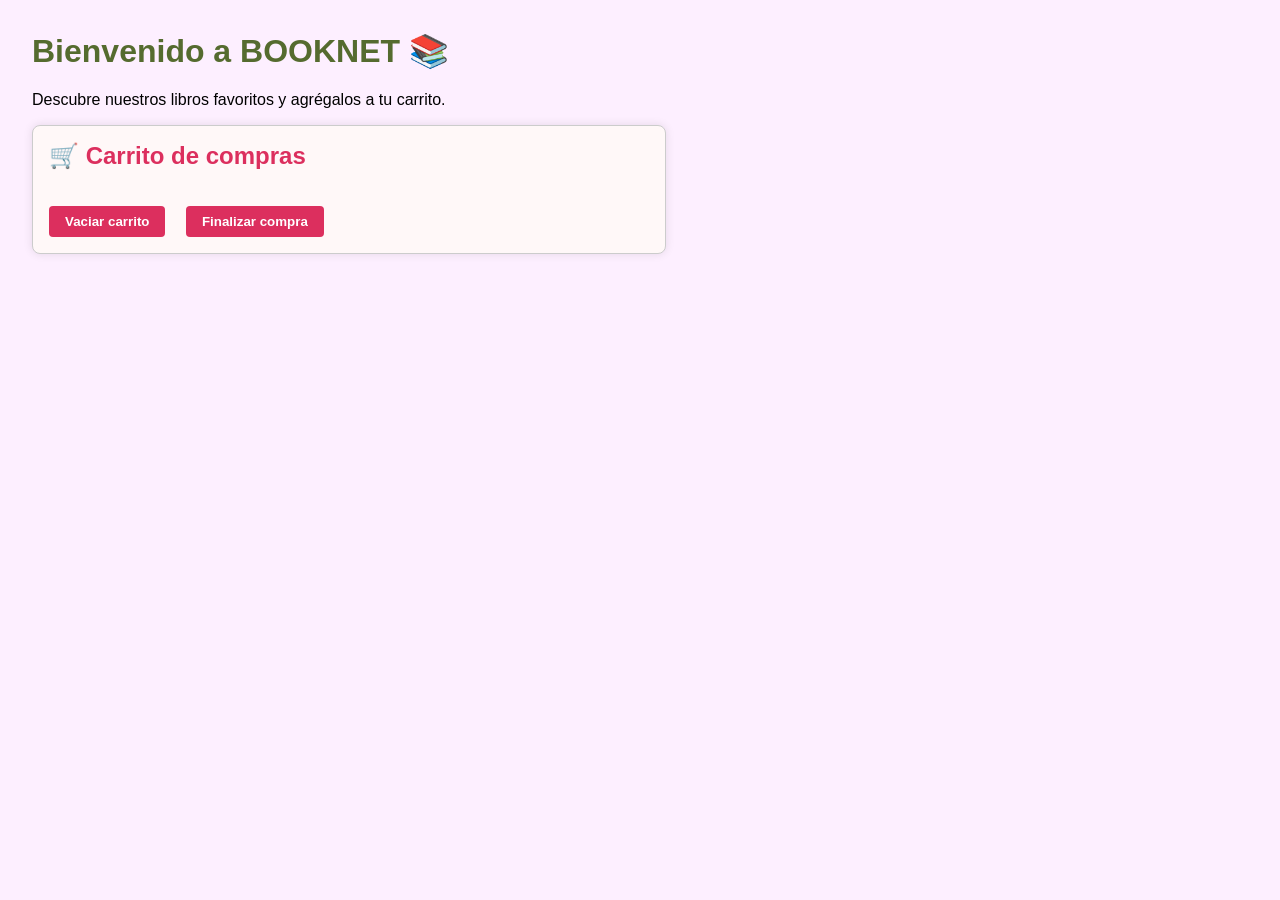
==== carrito.html @ 509a95ee "Add files via upload" ====
<html lang="es">
<head>
  <meta charset="UTF-8">
  <meta name="viewport" content="width=device-width, initial-scale=1.0">
  <title>BOOKNET - Página principal</title>
  <style>
    body {
      background-color: #fdefff;
      font-family: Arial, sans-serif;
      margin: 0;
      padding: 2rem;
    }

    h1 {
      color: #556b2f;
    }

    #carrito-contenido {
      background-color: #fff8f8;
      border: 1px solid #ccc;
      border-radius: 8px;
      padding: 1rem;
      max-width: 600px;
      box-shadow: 0 0 10px rgba(0, 0, 0, 0.1);
    }

    #carrito-contenido h2 {
      color: #dc2f5e;
      margin-top: 0;
    }

    #lista-carrito li {
      padding: 0.5rem 0;
      border-bottom: 1px solid #eee;
      color: #333;
    }

    #vaciar-carrito, #finalizar-compra {
      margin-top: 1rem;
      padding: 0.5rem 1rem;
      background-color: #dc2f5e;
      color: white;
      border: none;
      border-radius: 4px;
      cursor: pointer;
      font-weight: bold;
      margin-right: 1rem;
    }

    #vaciar-carrito:hover, #finalizar-compra:hover {
      background-color: #c22e50;
    }
  </style>
</head>
<body>
  <h1>Bienvenido a BOOKNET 📚</h1>
  <p>Descubre nuestros libros favoritos y agrégalos a tu carrito.</p>

  <div id="carrito-contenido">
    <h2>🛒 Carrito de compras</h2>
    <ul id="lista-carrito"></ul>
    <button id="vaciar-carrito" onclick="vaciarCarrito()">Vaciar carrito</button>
    <button id="finalizar-compra" onclick="window.location.href='crear-cuenta.html'">Finalizar compra</button>
  </div>

  <script>
    function mostrarCarrito() {
      const carrito = JSON.parse(localStorage.getItem("carrito")) || [];
      const lista = document.getElementById("lista-carrito");
      lista.innerHTML = "";

      if (carrito.length === 0) {
        const vacio = document.createElement("li");
        vacio.textContent = "El carrito está vacío.";
        lista.appendChild(vacio);
        return;
      }

      carrito.forEach((producto) => {
        const item = document.createElement("li");
        item.textContent = ${producto.nombre} - $${producto.precio.toFixed(2)} MXN;
        lista.appendChild(item);
      });
    }

    function vaciarCarrito() {
      localStorage.removeItem("carrito");
      mostrarCarrito();
    }

    window.onload = mostrarCarrito;
  </script>
</body>
</html>
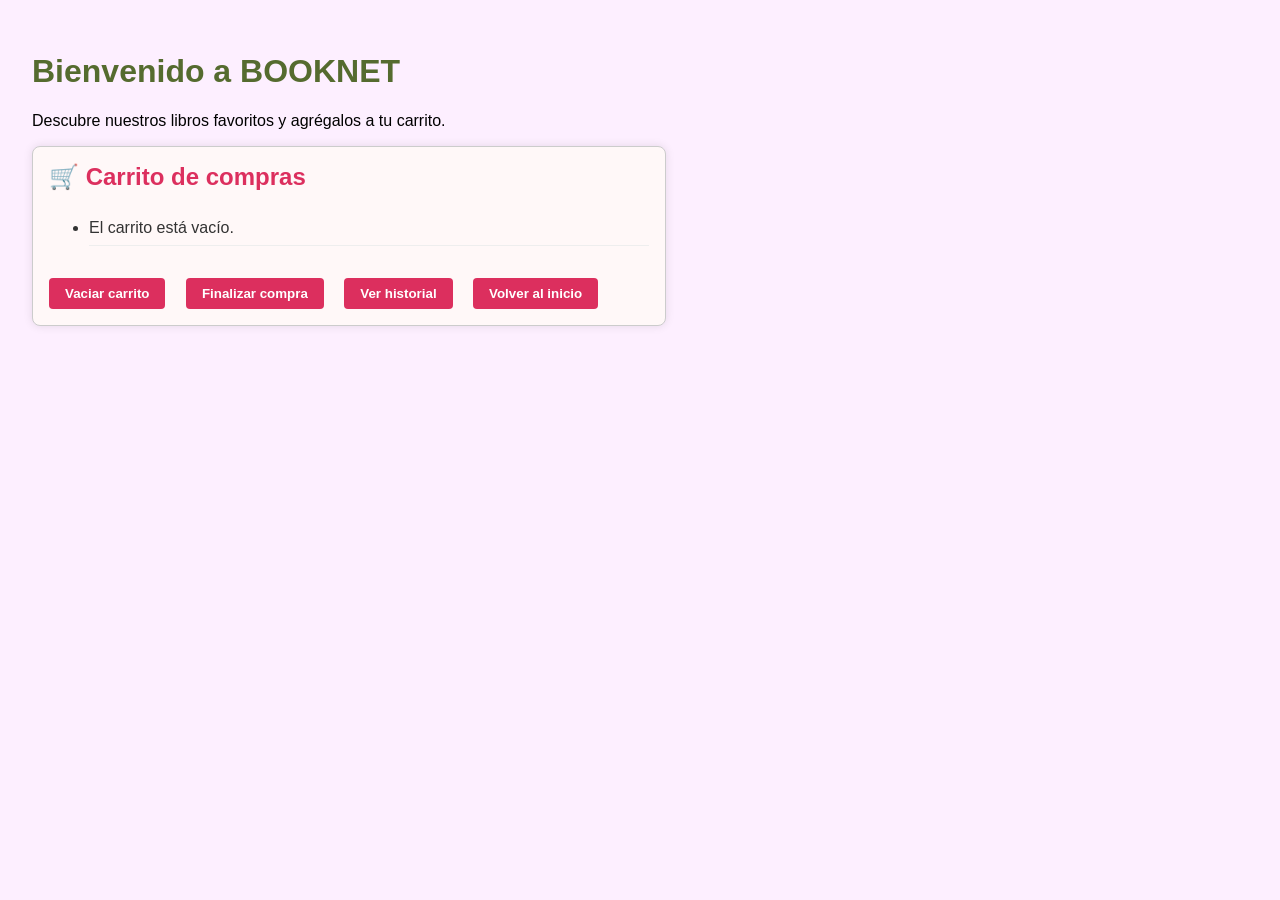
==== commit a8e742ec: "Add files via upload" ====
--- a/carrito.html
+++ b/carrito.html
@@ -1,3 +1,4 @@
+<!DOCTYPE html>
 <html lang="es">
 <head>
   <meta charset="UTF-8">
@@ -35,7 +36,7 @@
       color: #333;
     }
 
-    #vaciar-carrito, #finalizar-compra {
+    #vaciar-carrito, #finalizar-compra, #ver-historial, #volver-inicio {
       margin-top: 1rem;
       padding: 0.5rem 1rem;
       background-color: #dc2f5e;
@@ -47,20 +48,29 @@
       margin-right: 1rem;
     }
 
-    #vaciar-carrito:hover, #finalizar-compra:hover {
+    #vaciar-carrito:hover, #finalizar-compra:hover, #ver-historial:hover, #volver-inicio:hover {
       background-color: #c22e50;
+    }
+
+    #saludo-usuario {
+      font-weight: bold;
+      color: #556b2f;
+      margin-bottom: 1rem;
     }
   </style>
 </head>
 <body>
-  <h1>Bienvenido a BOOKNET 📚</h1>
+  <div id="saludo-usuario"></div>
+  <h1>Bienvenido a BOOKNET </h1>
   <p>Descubre nuestros libros favoritos y agrégalos a tu carrito.</p>
 
   <div id="carrito-contenido">
     <h2>🛒 Carrito de compras</h2>
     <ul id="lista-carrito"></ul>
     <button id="vaciar-carrito" onclick="vaciarCarrito()">Vaciar carrito</button>
-    <button id="finalizar-compra" onclick="window.location.href='crear-cuenta.html'">Finalizar compra</button>
+    <button id="finalizar-compra" onclick="finalizarCompra()">Finalizar compra</button>
+    <button id="ver-historial" onclick="window.location.href='hisotrialdepedidos.html'">Ver historial</button>
+    <button id="volver-inicio" onclick="window.location.href='index.html'">Volver al inicio</button>
   </div>
 
   <script>
@@ -78,7 +88,7 @@
 
       carrito.forEach((producto) => {
         const item = document.createElement("li");
-        item.textContent = ${producto.nombre} - $${producto.precio.toFixed(2)} MXN;
+        item.textContent = `${producto.nombre} - $${producto.precio.toFixed(2)} MXN`;
         lista.appendChild(item);
       });
     }
@@ -88,7 +98,34 @@
       mostrarCarrito();
     }
 
-    window.onload = mostrarCarrito;
+    function finalizarCompra() {
+      const carrito = JSON.parse(localStorage.getItem("carrito")) || [];
+      if (carrito.length === 0) {
+        alert("Tu carrito está vacío.");
+        return;
+      }
+
+      let historial = JSON.parse(localStorage.getItem("historialPedidos")) || [];
+      historial.push(carrito);
+      localStorage.setItem("historialPedidos", JSON.stringify(historial));
+
+      alert("¡Compra finalizada! Gracias por tu pedido.");
+      localStorage.removeItem("carrito");
+      mostrarCarrito();
+    }
+
+    function mostrarSaludoUsuario() {
+      const usuario = JSON.parse(localStorage.getItem("usuarioRegistrado"));
+      if (usuario && usuario.nombre) {
+        const saludo = document.getElementById("saludo-usuario");
+        saludo.textContent = `Hola, ${usuario.nombre}! 👋`;
+      }
+    }
+
+    window.onload = function () {
+      mostrarSaludoUsuario();
+      mostrarCarrito();
+    };
   </script>
 </body>
-</html>+</html>
